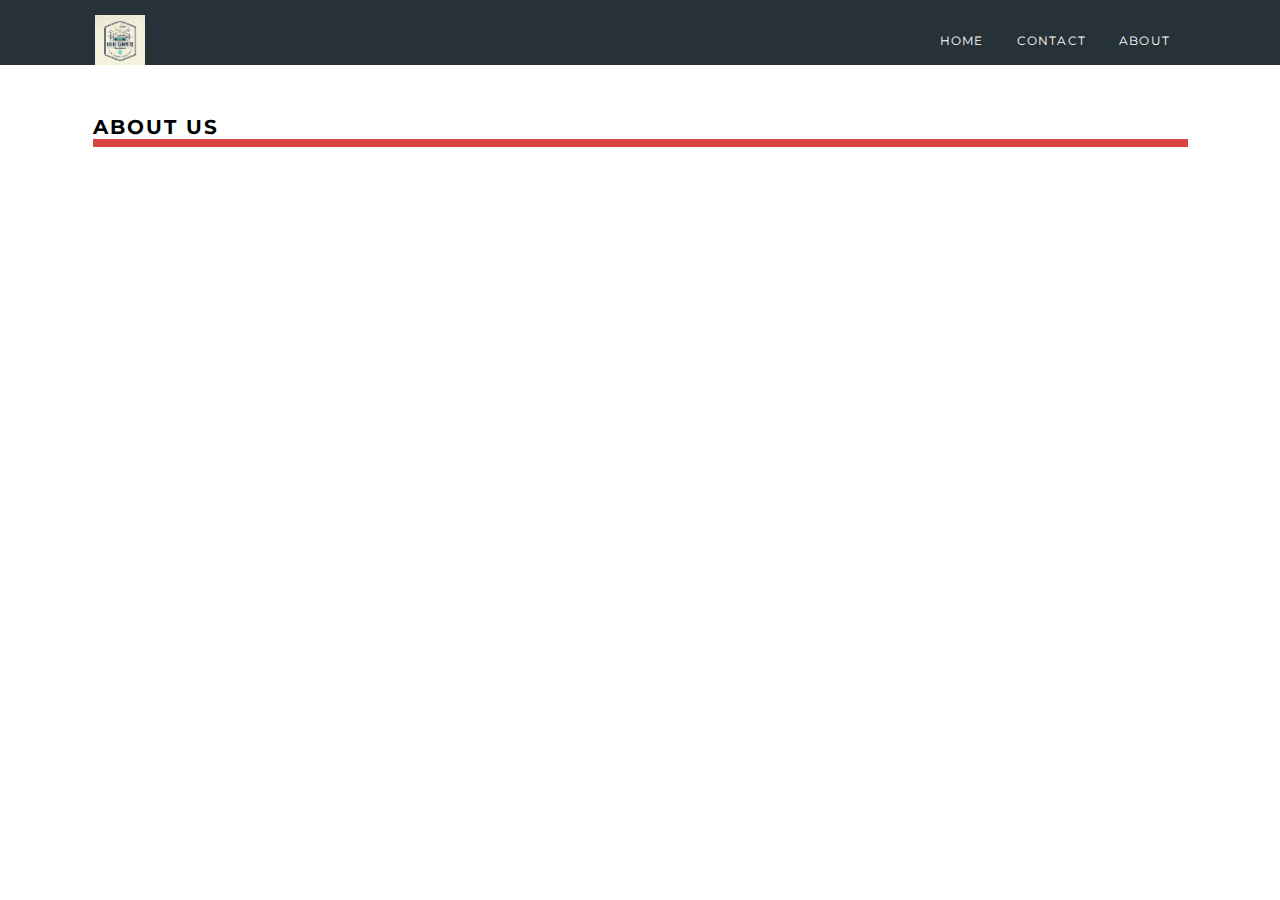
==== about.html @ 90fbe5f2 "newpageabout" ====
<!DOCTYPE html>
<html lang="en">

<head>
    <meta charset="UTF-8">
    <meta http-equiv="X-UA-Compatible" content="IE=edge">
    <meta name="viewport" content="width=device-width, initial-scale=1.0">
    <link rel="stylesheet" href="/css/style.css">
    <title>TRAVEL BLOG</title>
</head>
<body>
    <header class="abouthead">
        <nav class="navig2">
            <img src="/img/logo.jpg" height="50" width="50" alt="logo">

            <ul class="nbar2">
                <li class="secpage"><a href="">HOME</a></li>
                <li class="secpage"><a href="">CONTACT</a></li>
                <li class="secpage"><a href="">ABOUT</a></li>
            </ul>
            <div class="clear"></div>
        </nav>
    </header>
    <section class="about">
        <div class="mainheadabout">
            <h1 class="abh">ABOUT US</h1>
        </div>
    </section>
</body>
</html>
---- css/style.css ----
@import url('https://fonts.googleapis.com/css2?family=Montserrat:wght@100;200;300;400;500;600;700;800;900&display=swap');
html {
    font-family: 'Montserrat', sans-serif;
    font-size: 62.5%;
}
* {
    padding: 0;
    margin: 0;
    box-sizing: border-box;
}
.head {
    background: linear-gradient(rgba(0, 0, 0, 0.568),rgba(0, 0, 0, 0.63)),url(../img/piotr-chrobot-6oUsyeYXgTg-unsplash.jpg);
    height: 95vh;
    background-repeat: no-repeat;
    background-position: center;
    background-size: cover; 
}
.head h1{
    font-weight: 400;
    color: white;
}
li.firstpage a{
    color: white;
    text-decoration: none;
    font-size: 1.2rem;
    letter-spacing: 0.1em;
    word-spacing: 0.2em;
}
li.firstpage{
    display: inline-block;
    margin-left: 3em;
}
.navig img {
    float: left;
    
}
.navig ul.nbar{
    float: right;
    margin-top: 1.8em;
}
.clear {
    clear: both;
}
.navig{
    padding-top: 1.5em;
    max-width: 85%;
    width: 90%;
    margin: 0 auto;
    position: relative;
}
li a:hover{
    padding-bottom: 0.2em;
    border-bottom: 1px solid white;
    
}
/* utility class */
.redcolor{
    color: red;
}
.whitecolor{
    color: white;
}
.bluecolor{
    color: rgb(14, 181, 247);
}
.headingmedium{
    font-size: 1.6 rem;
}
.headingbar{
    height: 27%;
    position: absolute;
    top: 50%;
    left: 50%;
    transform: translate(-50%,-50%);
    text-align: center;
    background: linear-gradient(rgba(0,0,0,0.2),rgba(0,0,0,0.2));
}
.bottombar{
    font-size: 1.4rem;
    border:1px solid white;
    background-color: white;
    border-radius: 100px;

}
.button{
    padding: 0.8em;
    text-decoration: none;
    font-weight: 500;
}
h1.topbar{
    margin: 1.2em;
    letter-spacing: 0.15rem;
    font-weight: 700;
}
.middlebar{
    margin: 2.5em 2.5em 2.5em 2.5em;
}
.middlebar {
    font-weight: 500;
    letter-spacing: 0.1rem;
}

.row{
    width: 100%;
    height: 350px;
    box-shadow: 0px 0px 20px 5px rgba(0, 0, 0, 0.438) ;
}
.showcase{
    padding: 10rem 10rem;
    background-color: #ddd;
}
.row1{
    margin-bottom: 10rem;
}
.row1 .image-box,.row2 .text-box {
    float: right;
    width: 50%;
}
.row1 .text-box,.row2 .image-box{
    width: 50%;
    float: left;
}
.clear{
    clear: both;
}
.image-box{
    height: 100%;
}
.image-box img{
    width: 100%;
    height: 100%;
    object-fit: cover;
}
.text-box{
    height: 100%;
    padding: 3.5rem;
    background-color: white;
}
.text-box h1{
    font-size: 2.8rem;
    margin-bottom: 3rem;
}
.text-box p{
    letter-spacing: 0.2em;
    line-height: 2em;
    padding-bottom: 2.5REM;
}
.text-box a{
    text-decoration: none;
    color: red;
    font-size: 1.2rem;
    padding: 0.5em;
    border: 1px solid red;
    border-radius: 100px;
    background-color: whitesmoke;
}
.feature{
    margin: 10rem;
}
.container2{
    box-shadow: 0px, 0px, 20px, 5px rgba(0, 0, 0, 0.534);
}
.tox{
    width: 33.33%;
}
.adventure{
    float: left;
    background: linear-gradient(rgb(0, 9, 88),rgba(0, 9, 88, 0.829));
}
.payless{
    float: right;
    background: linear-gradient(rgb(0, 9, 88),rgba(0, 9, 88, 0.829));
}
.experience{
    float: right;
    background-color: rgb(250, 0, 83);
    background: linear-gradient(rgb(253, 0, 0),rgba(252, 0, 0, 0.644));
}
.tox h2{
    font-size: 1.8rem;
    letter-spacing: 0.1rem;
    margin: 2.5rem;
    text-align: center;
    color: white;
}
.tox p{
    font-size: 1.2rem;
    text-align: center;
    padding: 0rem 2.5rem 2.5rem 2.5rem;
    margin-bottom: 1.5em;
    letter-spacing: 0.1rem;
    color: white;
}
.foot{
    background-color: #263238;
    text-align: center;
}
ul.links{
    padding-top: 2rem;
    padding-bottom: 1.2rem;
}
.foot p{
    color: white;
    padding-left: 1.5rem;
    padding-bottom: 5rem;
    font-weight: 500;
    letter-spacing: 0.1em;
}
.navig2{
    background-color: #263238;
    padding-left: 9.5rem;
    padding-right: 11rem;
    padding-top: 1.5rem;
}
li.secpage{
    display: inline-block;
    margin-left: 3em;
}
.navig2 img {
    float: left;
    
}
.navig2 ul.nbar2{
    float: right;
    margin-top: 1.8em;
}
li.secpage a{
    color: white;
    text-decoration: none;
    font-size: 1.2rem;
    letter-spacing: 0.1em;
    word-spacing: 0.2em;
}
.mainheadabout h1{
    letter-spacing: 0.2rem;
    font-size: 2.0rem;
}
.mainheadabout{
    margin-left: 9.3rem;
    margin-right: 10rem;
    padding-bottom: 0.8rem;
    margin-top: 5rem;
}
.abh::after{
    content: "";
    display: block;
    border: 4px solid rgb(216, 68, 68);
    width: 100%;
    
}
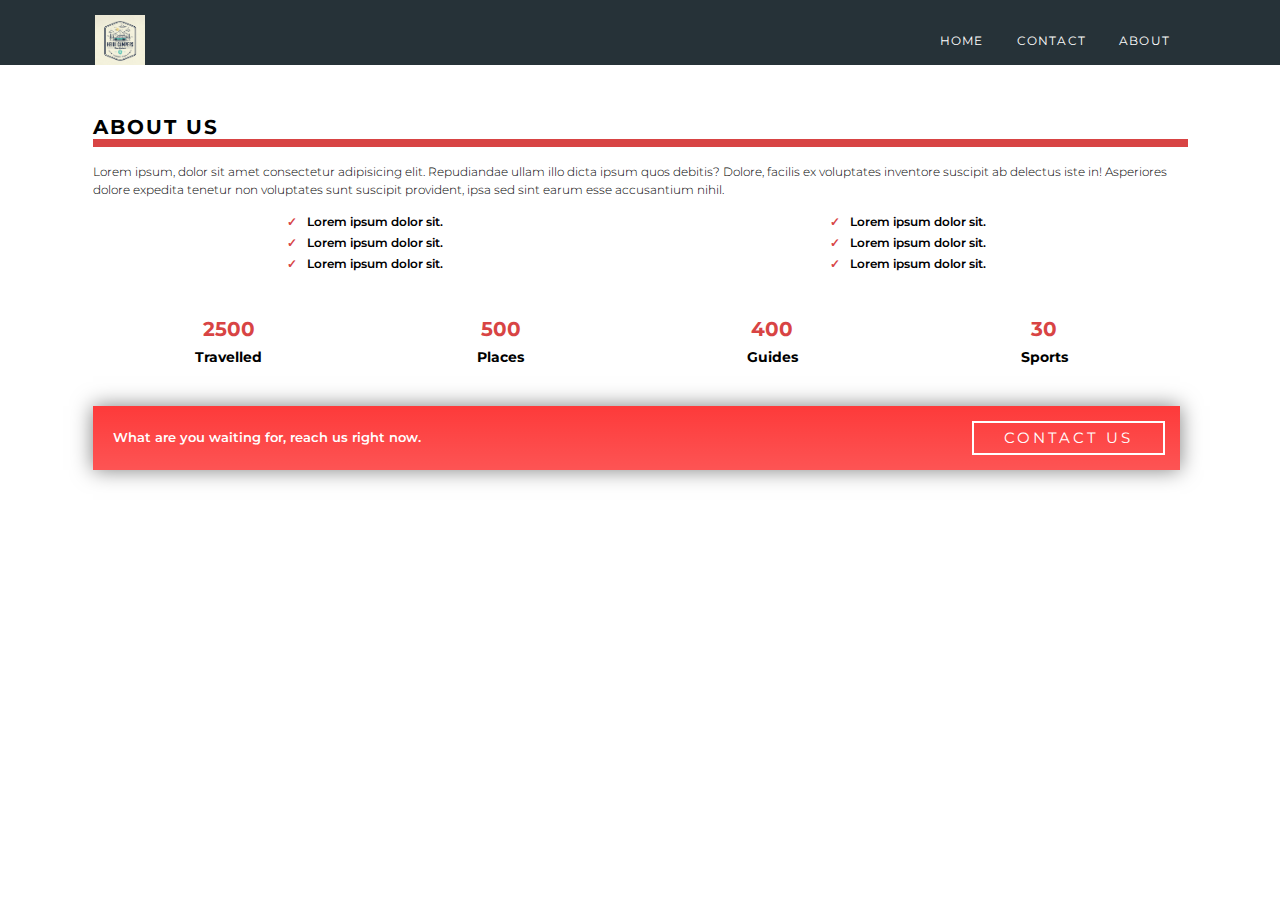
==== commit 1449240e: "added contact form and modified about page" ====
--- a/about.html
+++ b/about.html
@@ -14,9 +14,9 @@
             <img src="/img/logo.jpg" height="50" width="50" alt="logo">
 
             <ul class="nbar2">
-                <li class="secpage"><a href="">HOME</a></li>
-                <li class="secpage"><a href="">CONTACT</a></li>
-                <li class="secpage"><a href="">ABOUT</a></li>
+                <li class="secpage"><a href="/index.html">HOME</a></li>
+                <li class="secpage"><a href="/contact.html">CONTACT</a></li>
+                <li class="secpage"><a href="/about.html">ABOUT</a></li>
             </ul>
             <div class="clear"></div>
         </nav>
@@ -25,6 +25,54 @@
         <div class="mainheadabout">
             <h1 class="abh">ABOUT US</h1>
         </div>
+        <div class="aboutdesc">
+            <p>Lorem ipsum, dolor sit amet consectetur adipisicing elit. Repudiandae ullam illo dicta ipsum quos debitis? Dolore, facilis ex voluptates inventore suscipit ab delectus iste in! Asperiores dolore expedita tenetur non voluptates sunt suscipit provident, ipsa sed sint earum esse accusantium nihil.</p>
+        </div>
+        <div class="aboutlist">
+            <div class="list list1">
+                <ul>
+                    <li>Lorem ipsum dolor sit.</li>
+                    <li>Lorem ipsum dolor sit.</li>
+                    <li>Lorem ipsum dolor sit.</li>
+                </ul>
+            </div>
+            <div class="list list2">
+                <ul>
+                    <li>Lorem ipsum dolor sit.</li>
+                    <li>Lorem ipsum dolor sit.</li>
+                    <li>Lorem ipsum dolor sit.</li>
+                </ul>
+            </div>
+            <div class="clear"></div>
+        </div>
+        <div class="numbers">
+            <div class="travelnum num">
+                <h3>2500</h3>
+                <p>Travelled</p>
+            </div>
+            <div class="placenum num">
+                <h3>500</h3>
+                <p>Places</p>
+            </div>
+            <div class="guidenum num">
+                <h3>400</h3>
+                <p>Guides</p>
+            </div>
+            <div class="sportnum num">
+                <h3>30</h3>
+                <p>Sports</p>
+            </div>
+            <div class="clear"></div>
+        </div>
+        <div class="footerabout">
+            <div class="footerdes">
+                <p>What are you waiting for, reach us right now.</p>
+            </div>
+            <div class="footerlink">
+                <a href="/contact.html">CONTACT US</a>
+            </div>
+            <div class="clear"></div>
+        </div>
     </section>
 </body>
 </html>--- a/css/style.css
+++ b/css/style.css
@@ -247,4 +247,184 @@
     border: 4px solid rgb(216, 68, 68);
     width: 100%;
     
+}
+.aboutdesc{
+    margin-left: 9.3rem;
+    margin-right: 10rem;
+    margin-top: 0.8rem;
+}
+.aboutdesc p{
+    font-size: 1.2em;
+    line-height: 1.8rem;
+    font-weight: 300;
+}
+.aboutlist{
+    margin-left: 9.3rem;
+    margin-right: 10rem;
+    margin-top: 1.5rem;
+}
+.list{
+    width: 50%;
+    text-align: center;
+}
+.list1{
+    float: left;
+}
+.list2{
+    float: right;
+}
+.list ul li{
+    font-size: 1.2rem;
+    font-weight: 600;
+    margin-bottom: 0.6rem;
+    list-style: none;
+}
+.list ul li::before{
+    content: '\2713';
+    color: rgb(216, 68, 68);
+    font-weight: bold;
+    padding-right: 1rem;
+}
+.numbers{
+    margin-left: 9.3rem;
+    margin-right: 10rem;
+    margin-top: 4rem;
+}
+.num{
+    width: 25%;
+    text-align: center;
+}
+.travelnum{
+    float: left;
+}
+.placenum{
+    float: left;
+}
+.guidenum{
+    float: left;
+}
+.sportnum{
+    float: left;
+}
+.num h3{
+    font-size: 2rem;
+    font-weight: bold;
+    color: rgb(216, 68, 68);
+}
+.num p{
+    font-size: 1.4rem;
+    font-weight: 700;
+    margin-top: 0.5em;
+}
+.footerabout{
+    margin-left: 9.3rem;
+    margin-right: 10rem;
+    margin-top: 4rem;
+    padding: 1rem;
+    background: linear-gradient(rgba(253, 0, 0, 0.774),rgba(252, 0, 0, 0.671));
+    box-shadow: 0px 0px 20px 0px rgba(0, 0, 0, 0.507);
+}
+.footerdes p{
+    font-size: 1.3rem;
+    color: white;
+    font-weight: 600;
+    padding-top: 1em;
+    padding-left: 0.8em;
+}
+.footerdes{
+    float: left;
+}
+.footerlink{
+    float: right;
+    border: 2px solid white;
+    margin: 0.5em;
+
+}
+.footerlink a{
+    font-size: 1.5rem;
+    display: inline-block;
+    padding: 0.35em 3rem;
+    color: white;
+    letter-spacing: 0.2em;
+    text-decoration: none;
+}
+.contactsec{
+    margin-left: 9.3rem;
+    margin-right: 10rem;
+    margin-top: 4rem;
+}
+.conlocation{
+    float: left;
+    width: 49%;
+    background-color: rgba(255, 255, 255, 0.842);
+}
+.contactform{
+    float: right;
+    width: 49%;
+    background-color: rgba(255, 255, 255, 0.849);
+}
+.con{
+    margin-bottom: 1.2em;
+}
+.con h3{
+    font-size: 1.6rem;
+    font-weight: 400;
+    letter-spacing: 0.1rem;
+    margin-bottom: 0.5em;
+}
+.picc{
+    height: 26em;
+}
+.picc img{
+    width: 100%;
+    height: 100%;
+    object-fit: cover;
+}
+.con p{
+    font-size: 1.1rem;
+    font-weight: 600;
+}
+.morecont h3{
+    font-size: 1.8rem;
+    letter-spacing: 0.15em;
+    padding-bottom: 0.5em;
+}
+.morecont h3::after{
+    content: "";
+    display: block;
+    margin-top: 0.2em;
+    border: 2px solid rgb(216, 68, 68);
+}
+.morecont p{
+    font-size: 1.2rem;
+    font-weight: 500;
+    margin-bottom: 1em;
+}
+.formc form label{
+    font-weight: 600;
+    display: inline-block;
+    margin-bottom: 0.3em;
+    font-size: 1.2em;
+}
+.formc form input{
+    display: inline-block;
+    margin-bottom: 0.8em;
+    width: 100%;
+    border: 1.8px solid black;
+}
+.formc form textarea{
+    display: inline-block;
+    margin-bottom: 0.8em;
+    width: 100%;
+    border: 1.8px solid black;
+}
+.formc form input.submit{
+    display: inline-block;
+    margin-bottom: 0.8em;
+    color: white;
+    width: 30%;
+    margin-left: 33%;
+    border: 1px solid rgb(216, 68, 68);
+    background: linear-gradient(rgb(253, 0, 0),rgba(252, 0, 0, 0.644));
+    padding: 0.35em;
 }